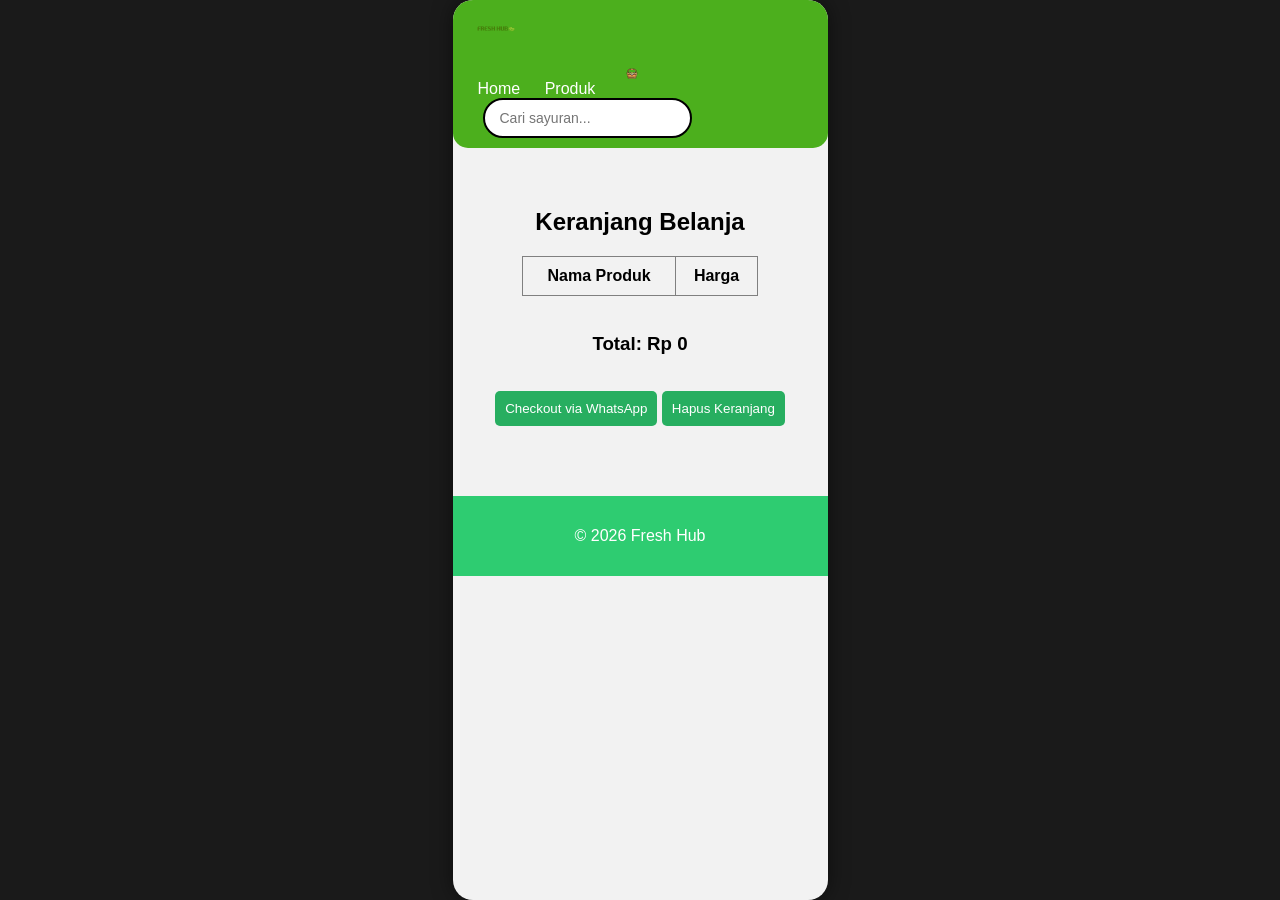
==== keranjang.html @ 1657fc96 "first commit" ====
<!doctype html>
<html lang="id">
  <head>
    <meta charset="UTF-8" />
    <meta name="viewport" content="width=device-width, initial-scale=1.0" />

    <title>Keranjang - Fresh Hub</title>

    <link rel="stylesheet" href="style.css" />

    <script src="script.js"></script>
  </head>

  <body onload="displayCart()">
    <!-- Navbar -->
    <div class="main">
    <header class="navbar">
      <div class="logo">
 <img src="gambar/logo.png" alt="Fresh Hub" />
      <nav>
        <a href="index.html">Home</a>
        <a href="produk.html">Produk</a>
        <a href="keranjang.html"><img src="gambar/cart.png" class="icon" /> </a>
      </nav>
      <div class="search-box">
        <input type="text" placeholder="Cari sayuran..." />
      </div>
    </header>

    <!-- Halaman Keranjang -->

    <section class="keranjang-section">
      <h2>Keranjang Belanja</h2>

      <table border="1" width="80%" align="center">
        <tr>
          <th>Nama Produk</th>
          <th>Harga</th>
        </tr>

        <tbody id="cart-items"></tbody>
      </table>

      <br />

      <h3>
        Total: Rp
        <span id="total">0</span>
      </h3>

      <br />

      <button onclick="checkoutWA()">Checkout via WhatsApp</button>

      <button onclick="clearCart()">Hapus Keranjang</button>
    </section>

    <footer>
      <p>© 2026 Fresh Hub</p>
    </footer>
  </body>
</html>
---- style.css ----
* {
  margin: 1;

  padding: 0;

  box-sizing: border-box;
}

body {
  font-family: Arial, sans-serif;
  margin: 0;
  background: #f5fff5;
}

/* Navbar */

.navbar {
  display: flex;

  align-items: center;

  justify-content: space-between;

  padding: 10px 12px;

  background: #43b02a;

  border-bottom-left-radius: 20px;
  border-bottom-right-radius: 20px;
}

.logo img {
  height: 28px;
}

nav a {
  color: white;
  margin: 10px;
  text-decoration: none;
}

/* Hero */

.hero {
  height: 400px;

  background: url("gambar/bg-sayur.jpg");

  background-size: cover;
  background-position: center;

  display: flex;
  align-items: center;

  color: white;
}

.hero-text {
  margin-left: 50px;
}

.hero h1 {
  font-size: 40px;
}

.btn {
  background: #27ae60;
  padding: 10px 20px;

  color: white;
  text-decoration: none;

  border-radius: 5px;
}

/* Produk */

.preview {
  padding: 40px;
  text-align: center;
}

.produk {
  display: grid;

  grid-template-columns: repeat(3, 1fr);

  gap: 10px;

  padding: 10px;

  width: 100%;

  box-sizing: border-box;
}

.card {
  background: white;

  border-radius: 12px;

  padding: 8px;

  text-align: center;

  width: 100%;

  box-sizing: border-box;
}

.card img {
  width: 100%;

  height: 80px;

  object-fit: cover;

  border-radius: 8px;
}

/* Footer */

footer {
  background: #2ecc71;
  color: white;

  text-align: center;

  padding: 15px;

  margin-top: 30px;
}
/* Halaman Produk */

.produk-section {
  padding: 40px;
  text-align: center;
}

.harga {
  color: #27ae60;
  font-weight: bold;
}

.total-box {
  margin-top: 30px;
}

button {
  background: #27ae60;
  color: white;

  border: none;
  padding: 10px;

  border-radius: 5px;

  cursor: pointer;
}

button:hover {
  background: #219150;
}

/* Keranjang */

.keranjang-section {
  padding: 40px;
  text-align: center;
}

table {
  border-collapse: collapse;
  margin: auto;
}

th,
td {
  padding: 10px;
}

/* Tentang */

.tentang-section {
  padding: 40px;
  max-width: 800px;
  margin: auto;

  line-height: 1.8;
}

.tentang-section ul {
  margin-left: 20px;
}

/* Kontak */

.kontak-section {
  padding: 40px;
  max-width: 800px;
  margin: auto;

  line-height: 1.8;
}

.search-box {
  flex: 1;

  margin: 0 10px;
}

.search-box input {
  width: 100%;

  padding: 8px 12px;

  border-radius: 20px;

  border: 2px solid black;

  font-size: 14px;
}

/* HEADER APP STYLE */

.navbar {
  display: flex;
  align-items: center;
  justify-content: space-between;

  background: #4caf1d; /* hijau seperti gambar */

  padding: 10px 15px;
}

/* Logo */

.logo img {
  height: 40px;
}

/* Search Tengah */

.search-box {
  flex: 1;
  margin: 0 15px;
}

.search-box input {
  width: 100%;

  padding: 10px 15px;

  border-radius: 25px;

  border: 2px solid black;

  outline: none;

  font-size: 14px;
}

/* Icon kanan */

.nav-icons {
  display: flex;

  align-items: center;

  gap: 8px;
}

.icon {
  width: 24px;

  height: 24px;

  object-fit: contain;
}

.navbar {
  border-bottom-left-radius: 15px;
  border-bottom-right-radius: 15px;
}

/* MODE MOBILE APP */

body {
  margin: 0;
  padding: 0;

  font-family: Arial, sans-serif;

  background: #1a1a1a;
}

/* Konten utama */

.container {
  padding: 15px;
}

/* FRAME HP */

.main {
  width: 375px; /* ukuran HP */

  min-height: 100vh;

  background: #f2f2f2;

  box-shadow: 0 0 20px rgba(0, 0, 0, 0.5);

  overflow: hidden;
}
.main {
  width: 375px; /* ukuran HP */

  min-height: 100vh;

  background: #f2f2f2;

  margin: auto;

  overflow: hidden;

  border-radius: 20px;
}

section {
  width: 100%;

  display: block;
}

.footer {
  background: #36c26b;

  color: white;

  text-align: center;

  padding: 15px;

  font-size: 14px;

  margin-top: auto;
}

/* PROMO SECTION */

.promo-section {
  padding: 15px;
}

.promo-header {
  margin-top: 15px;
}

.promo-header h3 {
  color: #2fb463;

  font-size: 16px;

  font-weight: bold;
}

.promo-card {
  background: #f5f5f5;

  border-radius: 15px;

  overflow: hidden;

  margin-top: 10px;
}

.promo-card img {
  width: 100%;

  border-radius: 15px;

  display: block;
}
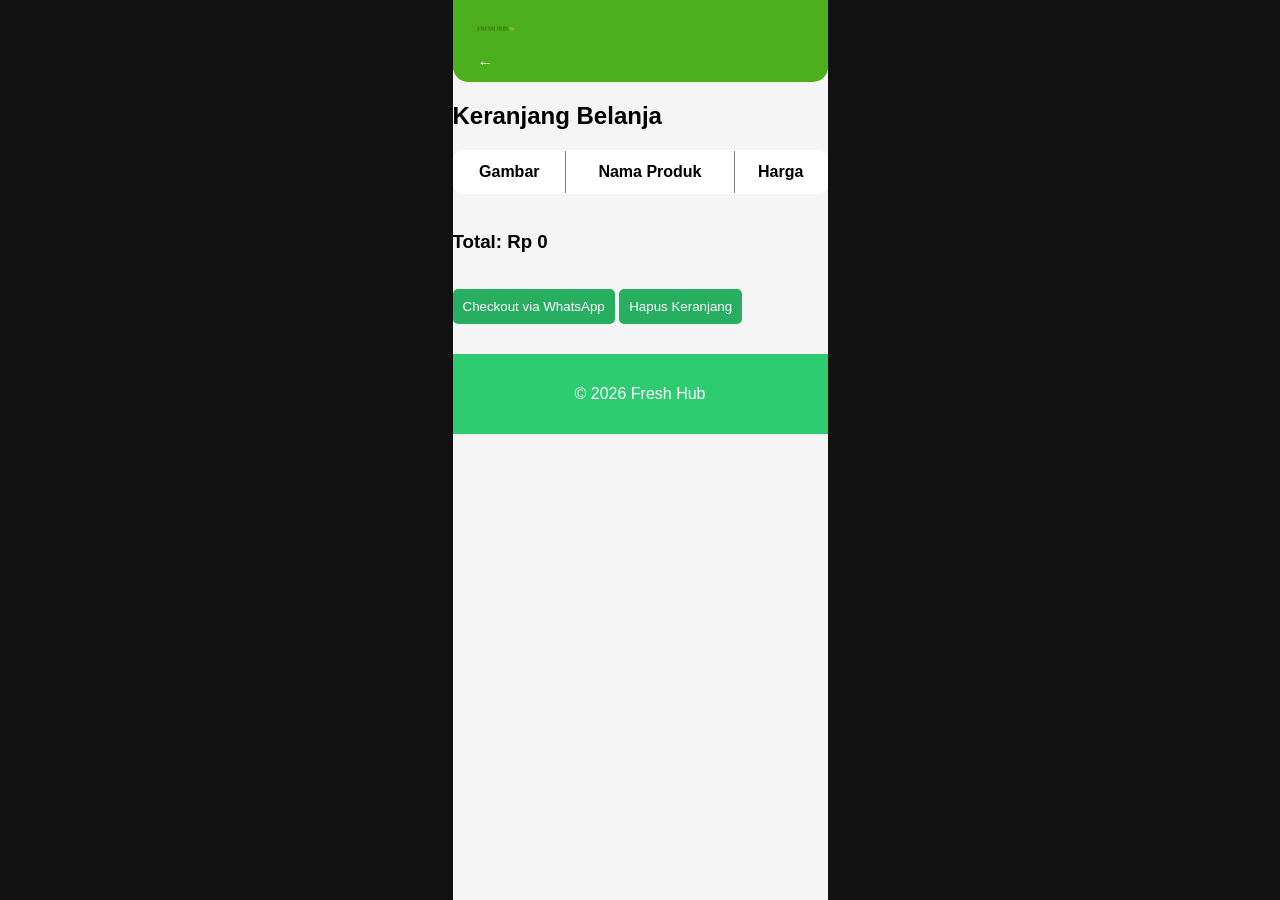
==== commit 6a955704: "Remove unused files and update navigation links; add login functionality and enhance cart display" ====
--- a/keranjang.html
+++ b/keranjang.html
@@ -18,12 +18,8 @@
       <div class="logo">
  <img src="gambar/logo.png" alt="Fresh Hub" />
       <nav>
-        <a href="index.html">Home</a>
-        <a href="produk.html">Produk</a>
-        <a href="keranjang.html"><img src="gambar/cart.png" class="icon" /> </a>
-      </nav>
-      <div class="search-box">
-        <input type="text" placeholder="Cari sayuran..." />
+        <a href="produk.html">←</a>
+    
       </div>
     </header>
 
@@ -34,9 +30,10 @@
 
       <table border="1" width="80%" align="center">
         <tr>
-          <th>Nama Produk</th>
-          <th>Harga</th>
-        </tr>
+       <th>Gambar</th>
+       <th>Nama Produk</th>
+       <th>Harga</th>
+      </tr>
 
         <tbody id="cart-items"></tbody>
       </table>
--- a/style.css
+++ b/style.css
@@ -1,3 +1,7 @@
+* {
+  box-sizing: border-box;
+}
+
 * {
   margin: 1;
 
@@ -12,7 +16,7 @@
   background: #f5fff5;
 }
 
-/* Navbar */
+/* NAVBAR */
 
 .navbar {
   display: flex;
@@ -21,12 +25,75 @@
 
   justify-content: space-between;
 
+  background: #49b11c;
+
   padding: 10px 12px;
 
   background: #43b02a;
 
   border-bottom-left-radius: 20px;
+
   border-bottom-right-radius: 20px;
+}
+
+/* kiri */
+
+.nav-left {
+  display: flex;
+
+  align-items: center;
+
+  gap: 8px;
+}
+
+/* logo */
+
+.logo {
+  width: 90px;
+}
+
+/* back */
+
+.back-btn {
+  color: white;
+
+  font-size: 22px;
+
+  text-decoration: none;
+}
+
+/* search */
+
+.search-box {
+  flex: 1;
+
+  margin: 0 10px;
+}
+
+.search-box input {
+  width: 100%;
+
+  padding: 8px 12px;
+
+  border-radius: 20px;
+
+  border: 2px solid black;
+
+  outline: none;
+}
+
+/* icon */
+
+.nav-icons {
+  display: flex;
+
+  align-items: center;
+}
+
+.icon {
+  width: 26px;
+
+  cursor: pointer;
 }
 
 .logo img {
@@ -92,12 +159,14 @@
   width: 100%;
 
   box-sizing: border-box;
+
+  width: 100%;
 }
 
 .card {
   background: white;
 
-  border-radius: 12px;
+  border-radius: 15px;
 
   padding: 8px;
 
@@ -117,7 +186,6 @@
 
   border-radius: 8px;
 }
-
 /* Footer */
 
 footer {
@@ -162,21 +230,35 @@
   background: #219150;
 }
 
-/* Keranjang */
-
-.keranjang-section {
-  padding: 40px;
-  text-align: center;
-}
-
-table {
+.keranjang-section table {
+  width: 100%;
+
   border-collapse: collapse;
-  margin: auto;
-}
-
-th,
-td {
-  padding: 10px;
+
+  background: white;
+
+  border-radius: 10px;
+
+  overflow: hidden;
+}
+
+.keranjang-section th,
+.keranjang-section td {
+  padding: 12px;
+
+  text-align: center;
+
+  border-bottom: 1px solid #ddd;
+}
+
+.keranjang-section img {
+  width: 60px;
+
+  height: 60px;
+
+  object-fit: cover;
+
+  border-radius: 8px;
 }
 
 /* Tentang */
@@ -288,13 +370,10 @@
 body {
   margin: 0;
   padding: 0;
-
-  font-family: Arial, sans-serif;
-
-  background: #1a1a1a;
-}
-
-/* Konten utama */
+  display: flex;
+  justify-content: center; /* posisi tengah */
+  background: #111; /* warna kanan kiri */
+}
 
 .container {
   padding: 15px;
@@ -303,28 +382,11 @@
 /* FRAME HP */
 
 .main {
-  width: 375px; /* ukuran HP */
-
+  width: 375px; /* ukuran layar HP */
+  max-width: 100%;
+  background: #f5f5f5;
   min-height: 100vh;
-
-  background: #f2f2f2;
-
-  box-shadow: 0 0 20px rgba(0, 0, 0, 0.5);
-
-  overflow: hidden;
-}
-.main {
-  width: 375px; /* ukuran HP */
-
-  min-height: 100vh;
-
-  background: #f2f2f2;
-
-  margin: auto;
-
-  overflow: hidden;
-
-  border-radius: 20px;
+  margin: 0 auto; /* center */
 }
 
 section {
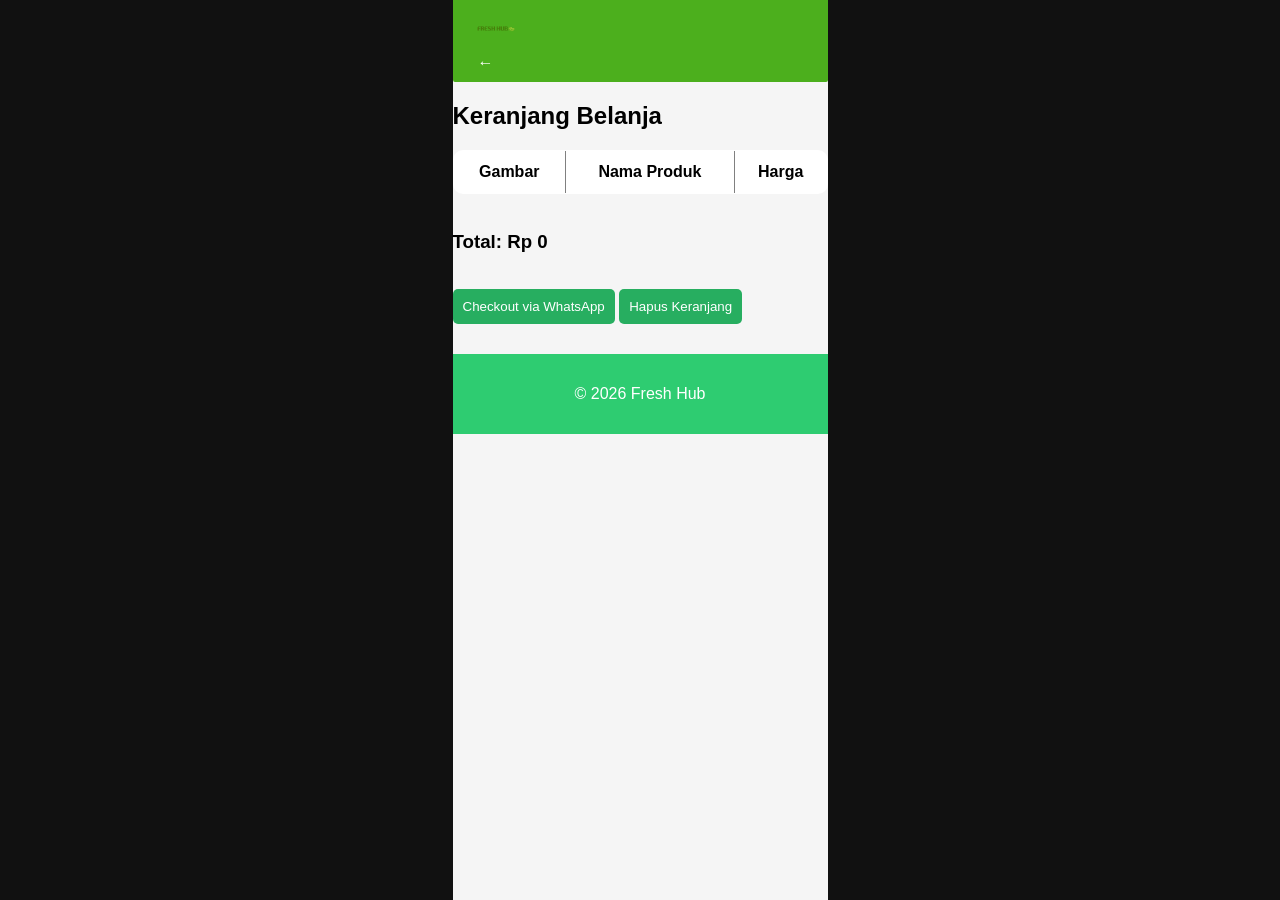
==== commit c1cb1492: "first commit" ====
--- a/keranjang.html
+++ b/keranjang.html
@@ -23,7 +23,7 @@
       </div>
     </header>
 
-    <!-- Halaman Keranjang -->
+    
 
     <section class="keranjang-section">
       <h2>Keranjang Belanja</h2>
--- a/style.css
+++ b/style.css
@@ -16,8 +16,6 @@
   background: #f5fff5;
 }
 
-/* NAVBAR */
-
 .navbar {
   display: flex;
 
@@ -36,8 +34,6 @@
   border-bottom-right-radius: 20px;
 }
 
-/* kiri */
-
 .nav-left {
   display: flex;
 
@@ -45,15 +41,11 @@
 
   gap: 8px;
 }
-
-/* logo */
 
 .logo {
   width: 90px;
 }
 
-/* back */
-
 .back-btn {
   color: white;
 
@@ -61,8 +53,6 @@
 
   text-decoration: none;
 }
-
-/* search */
 
 .search-box {
   flex: 1;
@@ -82,8 +72,6 @@
   outline: none;
 }
 
-/* icon */
-
 .nav-icons {
   display: flex;
 
@@ -105,8 +93,6 @@
   margin: 10px;
   text-decoration: none;
 }
-
-/* Hero */
 
 .hero {
   height: 400px;
@@ -140,8 +126,6 @@
   border-radius: 5px;
 }
 
-/* Produk */
-
 .preview {
   padding: 40px;
   text-align: center;
@@ -186,7 +170,6 @@
 
   border-radius: 8px;
 }
-/* Footer */
 
 footer {
   background: #2ecc71;
@@ -198,7 +181,6 @@
 
   margin-top: 30px;
 }
-/* Halaman Produk */
 
 .produk-section {
   padding: 40px;
@@ -260,8 +242,6 @@
 
   border-radius: 8px;
 }
-
-/* Tentang */
 
 .tentang-section {
   padding: 40px;
@@ -275,8 +255,6 @@
   margin-left: 20px;
 }
 
-/* Kontak */
-
 .kontak-section {
   padding: 40px;
   max-width: 800px;
@@ -303,8 +281,6 @@
   font-size: 14px;
 }
 
-/* HEADER APP STYLE */
-
 .navbar {
   display: flex;
   align-items: center;
@@ -314,14 +290,10 @@
 
   padding: 10px 15px;
 }
-
-/* Logo */
 
 .logo img {
   height: 40px;
 }
-
-/* Search Tengah */
 
 .search-box {
   flex: 1;
@@ -342,8 +314,6 @@
   font-size: 14px;
 }
 
-/* Icon kanan */
-
 .nav-icons {
   display: flex;
 
@@ -361,11 +331,9 @@
 }
 
 .navbar {
-  border-bottom-left-radius: 15px;
-  border-bottom-right-radius: 15px;
-}
-
-/* MODE MOBILE APP */
+  border-bottom-left-radius: 2px;
+  border-bottom-right-radius: 2px;
+}
 
 body {
   margin: 0;
@@ -379,14 +347,12 @@
   padding: 15px;
 }
 
-/* FRAME HP */
-
 .main {
-  width: 375px; /* ukuran layar HP */
+  width: 375px;
   max-width: 100%;
   background: #f5f5f5;
   min-height: 100vh;
-  margin: 0 auto; /* center */
+  margin: 0 auto;
 }
 
 section {
@@ -409,8 +375,6 @@
   margin-top: auto;
 }
 
-/* PROMO SECTION */
-
 .promo-section {
   padding: 15px;
 }
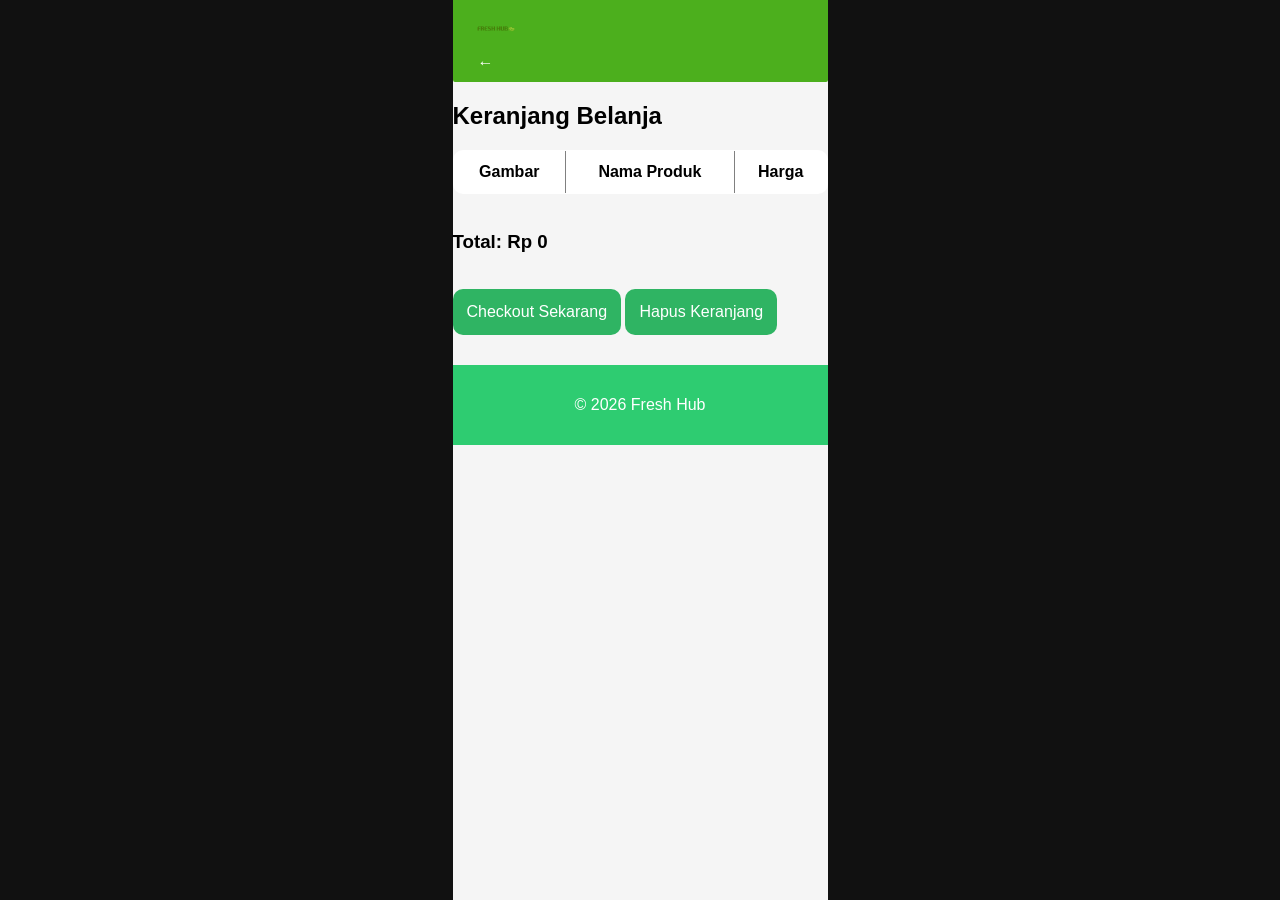
==== commit 91b5aa09: "first commit" ====
--- a/keranjang.html
+++ b/keranjang.html
@@ -47,11 +47,13 @@
 
       <br />
 
-      <button onclick="checkoutWA()">Checkout via WhatsApp</button>
+     <button onclick="goToCheckout()">
+    Checkout Sekarang
+    </button>
 
       <button onclick="clearCart()">Hapus Keranjang</button>
     </section>
-
+   
     <footer>
       <p>© 2026 Fresh Hub</p>
     </footer>
--- a/style.css
+++ b/style.css
@@ -286,7 +286,7 @@
   align-items: center;
   justify-content: space-between;
 
-  background: #4caf1d; /* hijau seperti gambar */
+  background: #4caf1d;
 
   padding: 10px 15px;
 }
@@ -339,8 +339,8 @@
   margin: 0;
   padding: 0;
   display: flex;
-  justify-content: center; /* posisi tengah */
-  background: #111; /* warna kanan kiri */
+  justify-content: center;
+  background: #111;
 }
 
 .container {
@@ -408,3 +408,48 @@
 
   display: block;
 }
+
+.checkout-item {
+  background: white;
+
+  padding: 10px;
+
+  border-radius: 10px;
+
+  margin-bottom: 10px;
+
+  display: flex;
+
+  align-items: center;
+
+  gap: 10px;
+}
+
+input,
+select {
+  width: 100%;
+
+  padding: 12px;
+
+  margin-top: 10px;
+
+  border-radius: 10px;
+
+  border: 1px solid #ccc;
+}
+
+button {
+  background: #2fb463;
+
+  color: white;
+
+  padding: 14px;
+
+  border: none;
+
+  border-radius: 10px;
+
+  font-size: 16px;
+
+  cursor: pointer;
+}
